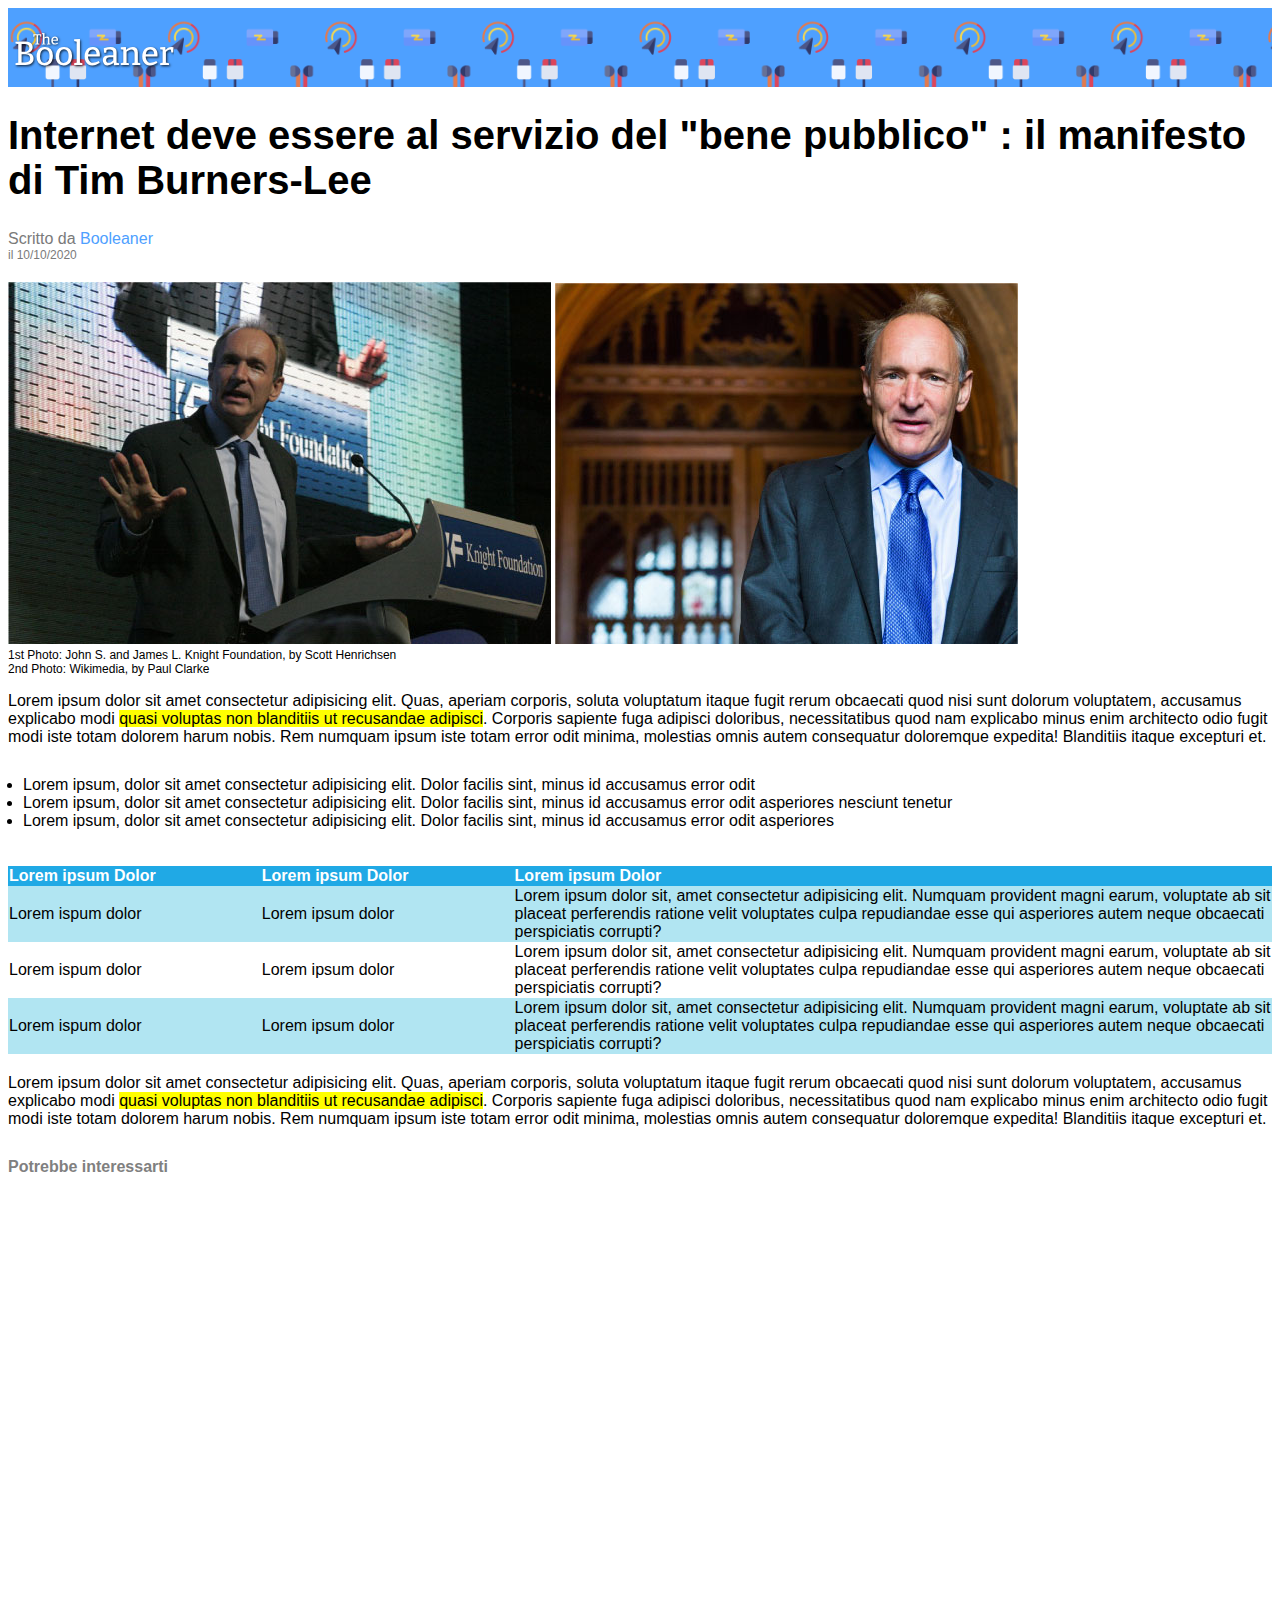
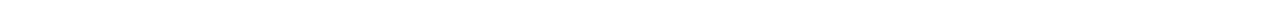
==== bonus/index.html @ 78861ddb "creato cartella bonus" ====
<!DOCTYPE html>
    <html lang="it">
    <head>
        <meta charset="UTF-8">
        <meta name="viewport" content="width=device-width, initial-scale=1.0">
        <title>Blog Booleaner</title>
        <link rel="stylesheet" href="css/style.css">
    </head>
    <body>
        <!--Inserito div con logo-->
        <nav>
               <img class="logo" src="img/logo.svg" alt="">
        </nav>

        <!--inserisco parte centrale-->
     <main>
         <header>
              <h1>Internet deve essere al servizio del "bene pubblico" : il manifesto di Tim Burners-Lee</h1>
              <div id="author">
                Scritto da <a id="author-link" href="#">Booleaner</a>
              </div>
              <div id="date">
                il 10/10/2020
              </div>
            </header>

            <figure>
              <img src="img/tim-1.jpg" alt="Scott Henrichsen">
              <img src="img/tim-2.jpg" alt="Paul Clarke">

              <figcaption>
                1st Photo: John S. and James L. Knight Foundation, by Scott Henrichsen <br>
                2nd Photo: Wikimedia, by Paul Clarke
              </figcaption>
            </figure>

            <section>
                <p>Lorem ipsum dolor sit amet consectetur adipisicing elit. Quas, aperiam corporis, soluta voluptatum itaque fugit rerum obcaecati quod nisi sunt
                dolorum voluptatem, accusamus explicabo modi <mark>quasi voluptas non blanditiis ut recusandae adipisci</mark>. Corporis sapiente fuga adipisci doloribus,
                necessitatibus quod nam explicabo minus enim architecto odio fugit modi iste totam dolorem harum nobis. Rem numquam ipsum iste totam error
                odit minima, molestias omnis autem consequatur doloremque expedita! Blanditiis itaque excepturi et.</p>

                <ul>
                    <li>Lorem ipsum, dolor sit amet consectetur adipisicing elit. Dolor facilis sint, minus id accusamus error odit </li>
                    <li>Lorem ipsum, dolor sit amet consectetur adipisicing elit. Dolor facilis sint, minus id accusamus error odit asperiores nesciunt tenetur </li>
                    <li>Lorem ipsum, dolor sit amet consectetur adipisicing elit. Dolor facilis sint, minus id accusamus error odit asperiores </li>

                </ul>
            </section>
            <!-- Disposizione tabellare-->
            <section>
                <table>
                    <thead>
                        <tr>
                            <th>Lorem ipsum Dolor</th>
                            <th>Lorem ipsum Dolor</th>
                            <th>Lorem ipsum Dolor</th>
                        </tr>
                    </thead>
                    <tbody>
                        <tr class="blue">
                            <td class="space">Lorem ispum dolor</td>
                            <td class="space">Lorem ipsum dolor</td>
                            <td>Lorem ipsum dolor sit, amet consectetur adipisicing elit. Numquam provident magni earum, voluptate ab sit placeat perferendis ratione velit voluptates culpa repudiandae esse qui asperiores autem neque obcaecati perspiciatis corrupti?</td>
                        </tr>
                        <tr>
                            <td class="space">Lorem ispum dolor</td>
                            <td class="space">Lorem ipsum dolor</td>
                            <td>Lorem ipsum dolor sit, amet consectetur adipisicing elit. Numquam provident magni earum, voluptate ab sit placeat perferendis ratione velit voluptates culpa repudiandae esse qui asperiores autem neque obcaecati perspiciatis corrupti?</td>
                        </tr>
                        <tr class="blue">
                            <td class="space">Lorem ispum dolor</td>
                            <td class="space">Lorem ipsum dolor</td>
                            <td>Lorem ipsum dolor sit, amet consectetur adipisicing elit. Numquam provident magni earum, voluptate ab sit placeat perferendis ratione velit voluptates culpa repudiandae esse qui asperiores autem neque obcaecati perspiciatis corrupti?</td>
                        </tr>
                    </tbody>
                </table>
            </section>

            <p>Lorem ipsum dolor sit amet consectetur adipisicing elit. Quas, aperiam corporis, soluta voluptatum itaque fugit rerum obcaecati quod nisi sunt
                dolorum voluptatem, accusamus explicabo modi <mark>quasi voluptas non blanditiis ut recusandae adipisci</mark>. Corporis sapiente fuga adipisci doloribus,
                necessitatibus quod nam explicabo minus enim architecto odio fugit modi iste totam dolorem harum nobis. Rem numquam ipsum iste totam error
                odit minima, molestias omnis autem consequatur doloremque expedita! Blanditiis itaque excepturi et.</p>

            <section>
                <h2>Potrebbe interessarti</h2>
                    <div class="image" style="background-image: url(../html-css-booleaner/img/monitor.jpg);">
                           <span class="image-text">Lorem ipsum dolor</span>
                    </div>

                    <div class="image" style="background-image: url(../html-css-booleaner/img/graph.jpg);">
                        <span class="image-text">Lorem ipsum dolor</span>
                    </div>
                </section>
---- bonus/css/style.css ----
body{
    font-family: sans-serif;
}
nav{
      background-color:#4ea0ff ;      
      background-image: url('../img/pattern.png');
      background-size: auto 200%;
      
}


.logo{
    width: 160px;
    height: auto;
    margin-top: 24px;
    margin-bottom: 10px;
    margin-left: 6px;
}

h1 {
    font-size: 40px;
}
 #author{
    color: #7a7a7a;
 }

 #author-link{
    color: #4ea0ff;
    text-decoration: none;
 }

 #date{
    color: #7a7a7a;
    font-size: 12px;
    margin-bottom: 20px;
 }

 figure{
    margin-left: 0px;
 }

 figcaption{
    font-size: 12px;
 }

 p{
    margin-bottom: 30px;
 }

 ul{
    padding-left: 15px;
    padding-bottom: 20px;
 }

table{
    border-collapse: collapse;
    margin-bottom: 20px;
}

th{
    background-color: #20a9e5;
    color: #fff;
}
 th{
    text-align: left;
 }

 .space{
    width: 20%;
 }

 .blue{
    background-color: #b1e5f2;
 }

h2{
    color: grey;
    font-size: medium;
}

.image{
    width: 250px;
    height: 180px;
    margin-bottom: 15px;
    padding-top: 15px;
    background-size: 100% 100%;

}

.image-text{
    color: #fff;
    margin-left: 10px;
    font-weight: bold;
    font-size: 20px;
}
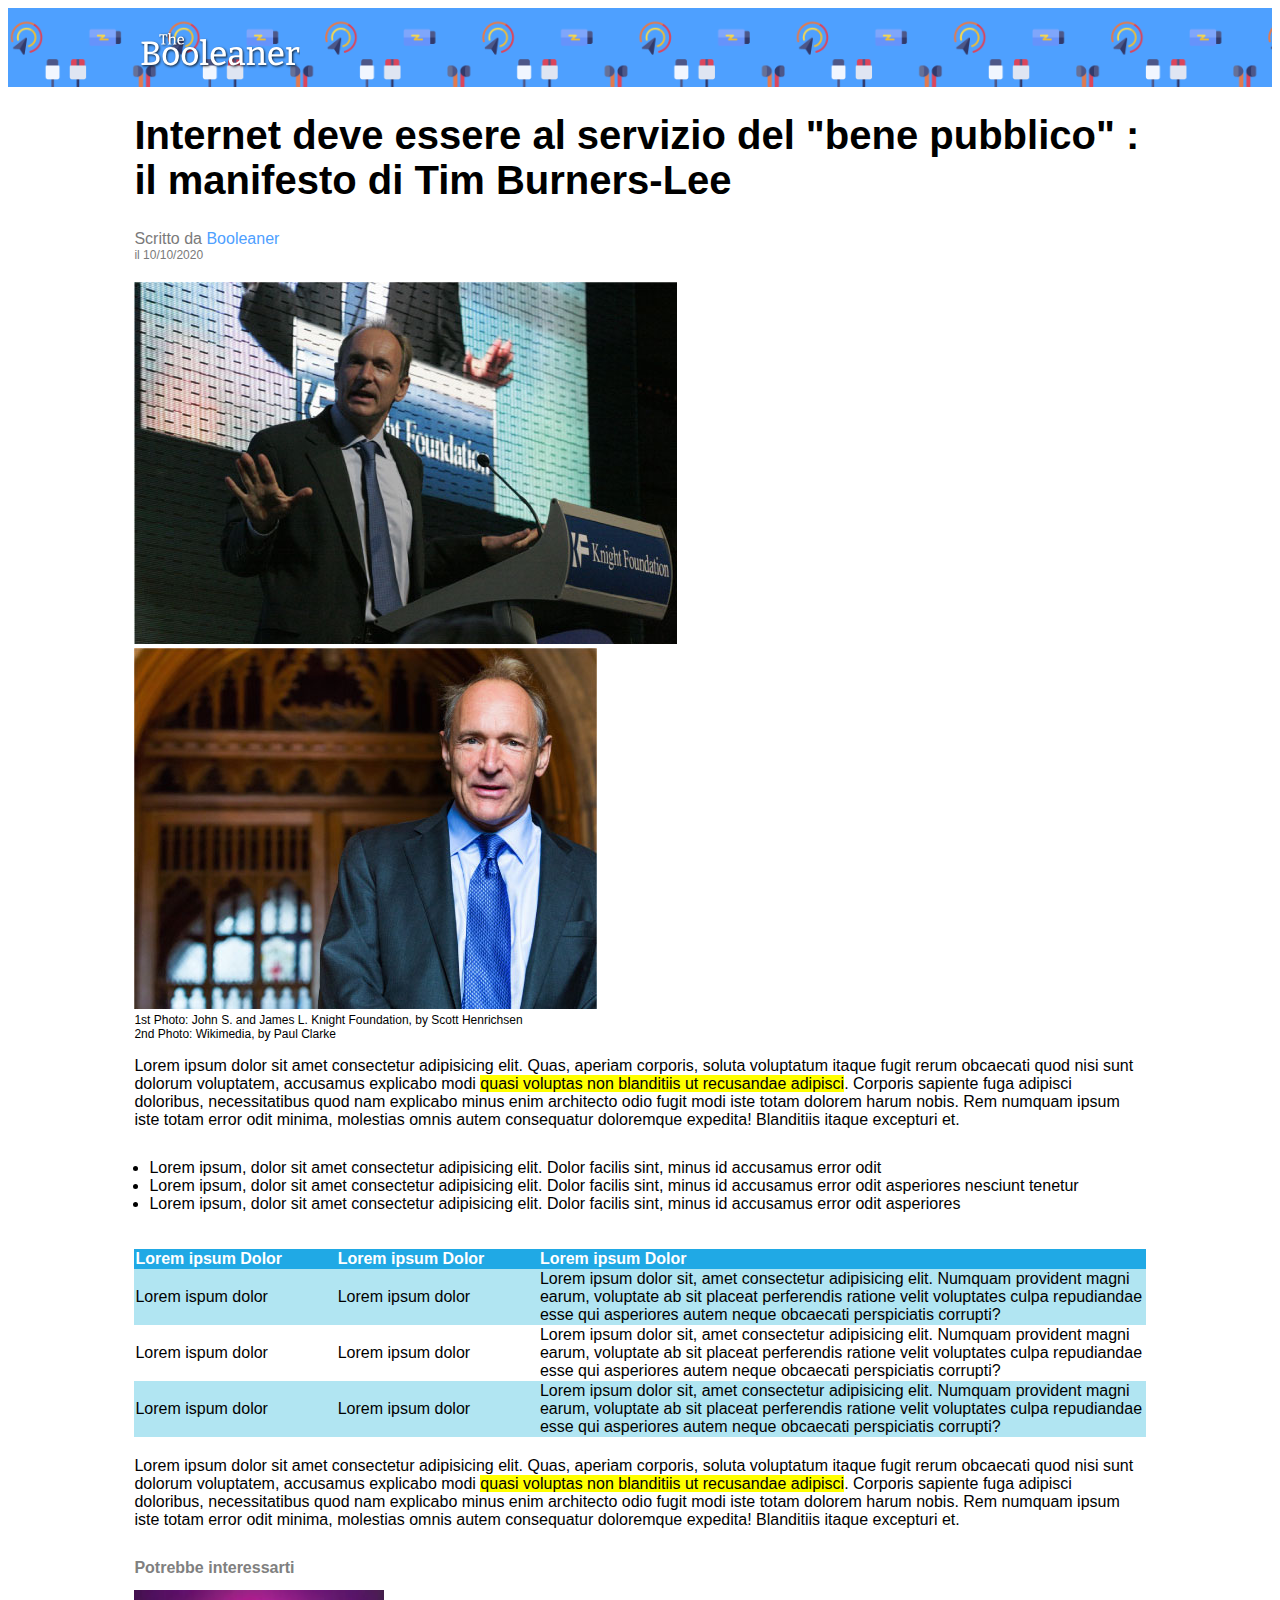
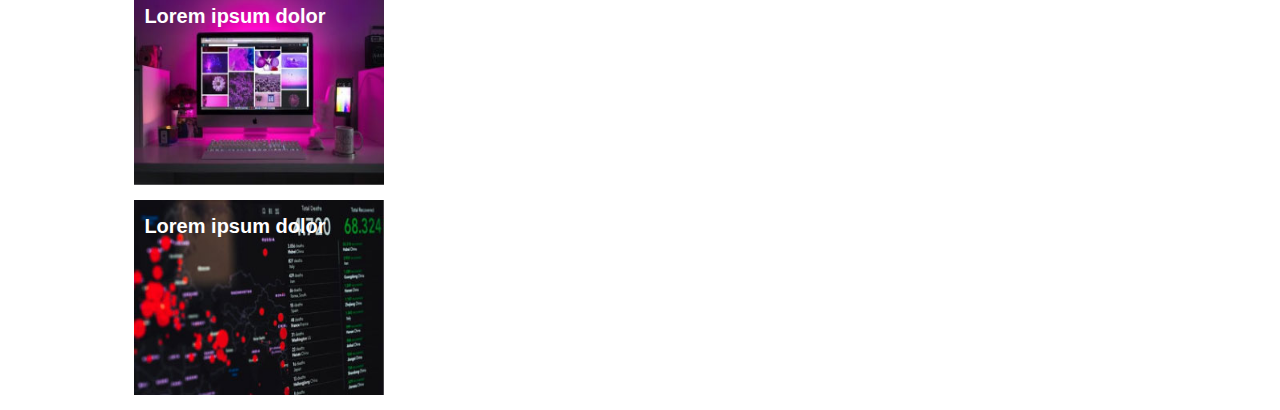
==== commit daebec4a: "aggiunto id nav-logo e id main e modificato css. Fine esercizio bonus" ====
--- a/bonus/index.html
+++ b/bonus/index.html
@@ -9,11 +9,13 @@
     <body>
         <!--Inserito div con logo-->
         <nav>
+            <div id="nav-logo">
                <img class="logo" src="img/logo.svg" alt="">
+            </div>
         </nav>
 
         <!--inserisco parte centrale-->
-     <main>
+     <div id="main">
          <header>
               <h1>Internet deve essere al servizio del "bene pubblico" : il manifesto di Tim Burners-Lee</h1>
               <div id="author">
@@ -84,11 +86,15 @@
 
             <section>
                 <h2>Potrebbe interessarti</h2>
-                    <div class="image" style="background-image: url(../html-css-booleaner/img/monitor.jpg);">
+                    <div class="image" style="background-image: url(../bonus/img/monitor.jpg);">
                            <span class="image-text">Lorem ipsum dolor</span>
                     </div>
 
-                    <div class="image" style="background-image: url(../html-css-booleaner/img/graph.jpg);">
+                    <div class="image" style="background-image: url(../bonus/img/graph.jpg);">
                         <span class="image-text">Lorem ipsum dolor</span>
                     </div>
-                </section>+                </section>
+            </div>
+        
+                
+        </body>--- a/bonus/css/style.css
+++ b/bonus/css/style.css
@@ -8,6 +8,11 @@
       
 }
 
+#nav-logo{
+   width: 80%;
+   margin: auto;
+}
+
 
 .logo{
     width: 160px;
@@ -15,6 +20,11 @@
     margin-top: 24px;
     margin-bottom: 10px;
     margin-left: 6px;
+}
+
+#main{
+   width: 80%;
+   margin: auto;
 }
 
 h1 {
